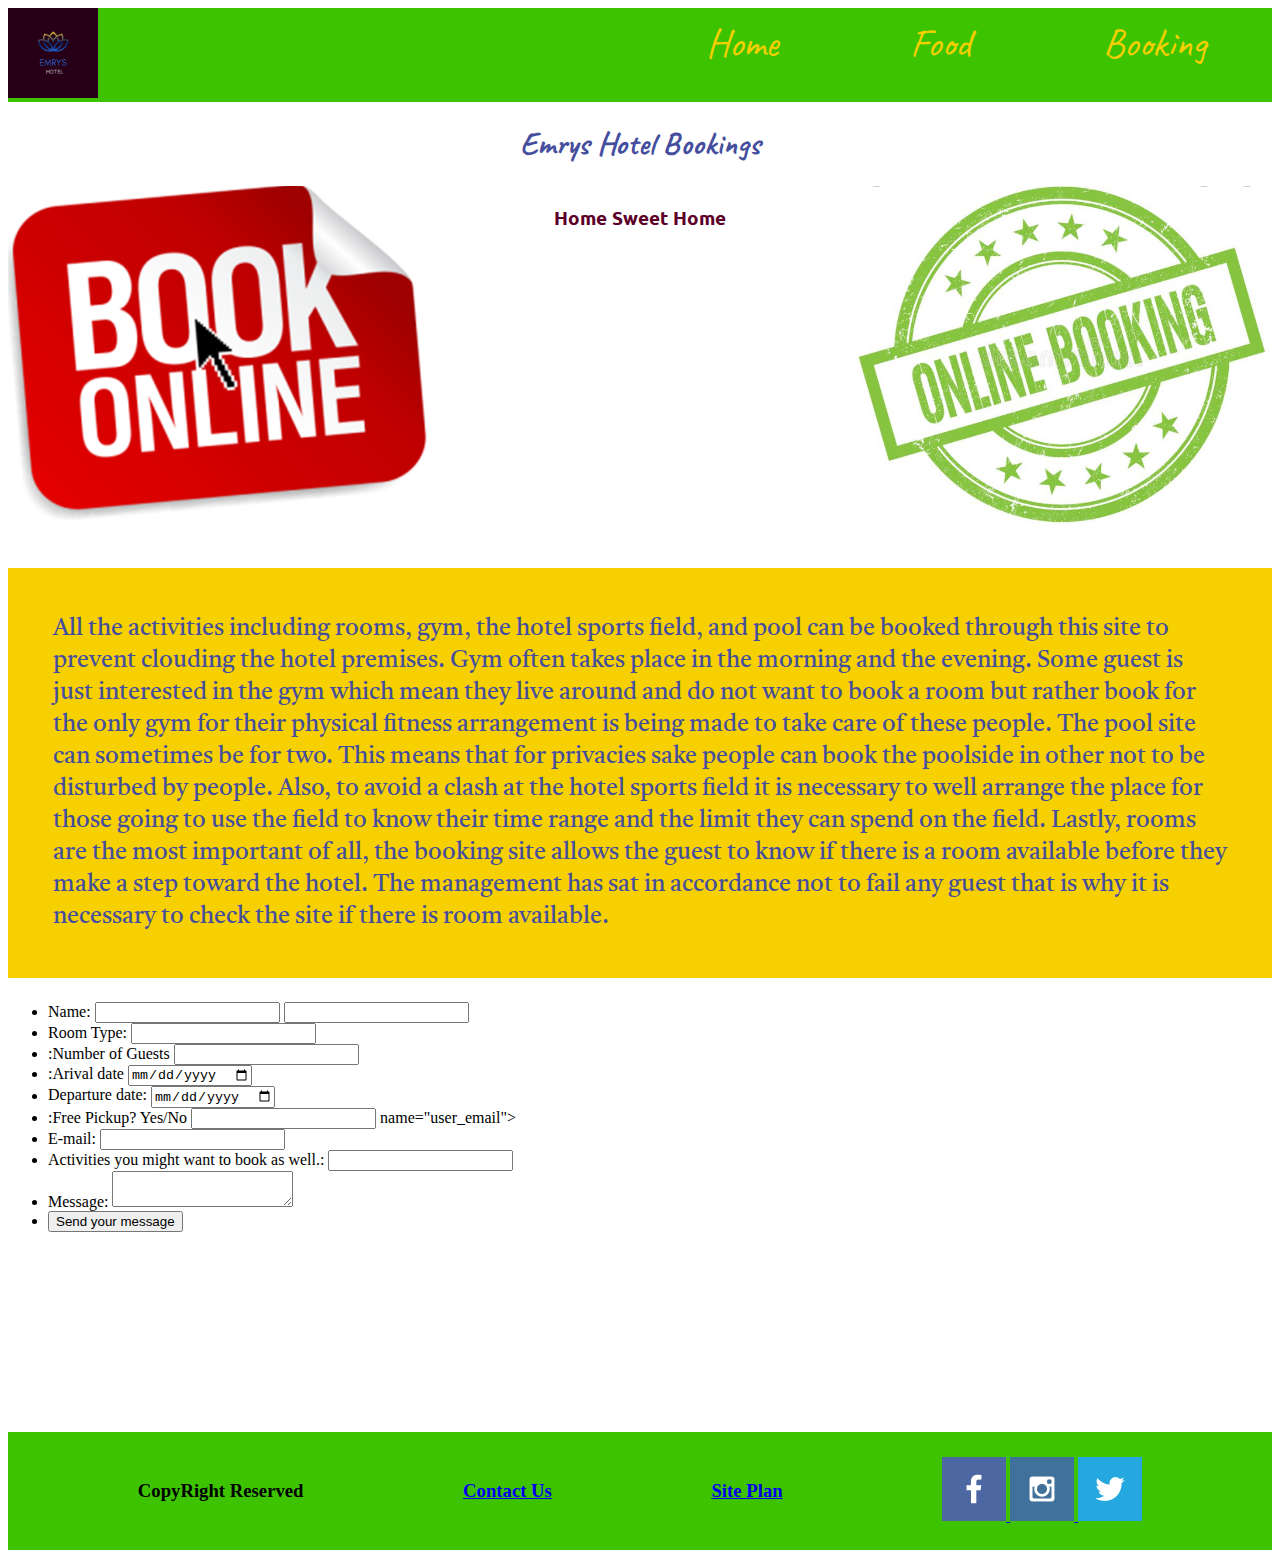
==== booking.html @ 9b574864 "uos" ====
<!DOCTYPE html>
<html lang="en">

<head>
    <meta charset="UTF-8">
    <meta http-equiv="X-UA-Compatible" content="IE=edge">
    <meta name="viewport" content="width=device-width, initial-scale=1.0">
    <title>Emrys Hotel</title>
    <link rel="stylesheet" href="booking.css">
</head>

<body>
    <div id="Food-Menu">
        <header>
            <a id="Hotel_link" href="indexx.html">
                <img class="log" src="images/Emrys.png" alt="Hotel-logo">
            </a>

            <nav>
                <a href="indexx.html">Home</a>
                <a href="food.html">Food</a>
                <a href="booking.html">Booking</a>

            </nav>
        </header>
        <h1 class="Greetings">Emrys Hotel Bookings</h1>
    <div class="booking">
        <img class="book" src="images/booking1.png" alt="Home pic1">
        <h3 class="king">Home Sweet Home</h3>
        <img class="boo-1" src="images/booking2.png" alt="Home pic2">
    </div>
        <p>All the activities including rooms, gym, the hotel sports field, and pool can be booked through this site to
            prevent clouding the hotel premises. Gym often takes place in the morning and the evening. Some guest is
            just
            interested in the gym which mean they live around and do not want to book a room but rather book for the
            only gym
            for their physical fitness arrangement is being made to take care of these people. The pool site can
            sometimes be
            for two. This means that for privacies sake people can book the poolside in other not to be disturbed by
            people.
            Also, to avoid a clash at the hotel sports field it is necessary to well arrange the place for those going
            to use
            the field to know their time range and the limit they can spend on the field. Lastly, rooms are the most
            important
            of all, the booking site allows the guest to know if there is a room available before they make a step
            toward the
            hotel. The management has sat in accordance not to fail any guest that is why it is necessary to check the
            site if
            there is room available.</p>
    </div>
    <form action="/my-handling-form-page" method="post">
        <ul>
            <li>
                <label for="name">Name:</label>
                <input type="text" id="name" name="user_name">
                <input type="text" id="name" name="user_name">
            </li>
            <li>
                <label for="room">Room Type:</label>
                <input type="type" id="room-type" name="user_email">
            </li>
            <li>
                <label for="Number">:Number of Guests</label>
                <input type="number" id="number" name="user_email">
            </li>
            <li>
                <label for="arive">:Arival date</label>
                <input type="date" id="arival" name="date">
            </li>
            <li>
                <label for="departure">Departure date:</label>
                <input type="date" id="departure" name="user_email">
            </li>
            <li>
                <label for="pick">:Free Pickup? Yes/No</label>
                <input type="validate" id="Pickup"> name="user_email">
            </li>
            <li>
                <label for="mail">E-mail:</label>
                <input type="email" id="mail" name="user_email">
            </li>
            <li>
                <label for="mail">Activities you might want to book as well.:</label>
                <input type="email" id="fill" name="">
            </li>
            <li>
                <label for="msg">Message:</label>
                <textarea id="msg" name="user_message"></textarea>
            </li>
            <li class="button">
                <button type="submit">Send your message</button>
            </li>
        </ul>
    </form>
    <footer>
        <h3>CopyRight Reserved </h3>
        <h3><a href="contactus.html">Contact Us</a></h3>
        <h3><a href="personal-site_plan.html">Site Plan</a></h3>
        <div class="social">
            <a href="https://facebook.com">
                <img src="images/fb_icon.png" alt="fb icon">
            </a>
            <a href="https://instagram.com">
                <img src="images/ins.jpg" alt="instagram icon">
            </a>
            <a href="https://titter.com">
                <img src="images/twitt.png" alt="snapchat icon">
            </a>
        </div>
    </footer>
</body>

</html>
---- booking.css ----
@import url('https://fonts.googleapis.com/css2?family=Caveat&family=Indie+Flower&family=Permanent+Marker&family=Tiro+Devanagari+Sanskrit:ital@0;1&family=Ubuntu:wght@300&display=swap');

.log{
    width: 90px;

}
nav a{
    text-align: center;
    color: #f7d002;
    text-decoration: none;
    padding: 10px;
    font-family: caveat;
    font-size: 40px;   
}
nav a:hover{
    color: #3ec300;
    background: black;
}

nav{
    display: flex;
    justify-content: space-around;
}


.Greetings{
    text-align: center;
    font-family: Caveat;
    color: #454e9e;
}
.king{
    text-align: center;
    font-family: ubuntu;
    color: #5c0029;
}

.home{
    height: 100%;
    width: 100%;
}
.home-2{
    width: 100%;
    height: 100%;
}
p{
    padding: 45px;
    font-family: Tiro Devanagari Sanskrit;
    font-size: 150%;
    color: #454e9e;
    background-color: #f7d002;
}
.booking img{
    width: 100%;
    height: 100%;

}
.booking {
    display:grid;
    grid-template-columns: 1fr 1fr 1fr;
    height: 100%;
}

footer{
    background: #3ec300;
    padding: 25px 50px;
    margin-top: 200px;
    display: flex;
    justify-content: space-around;
    align-items: center;
}
header{
    display: grid;
    grid-template-columns: 1fr 1fr;
    background-color: #3ec300;
}
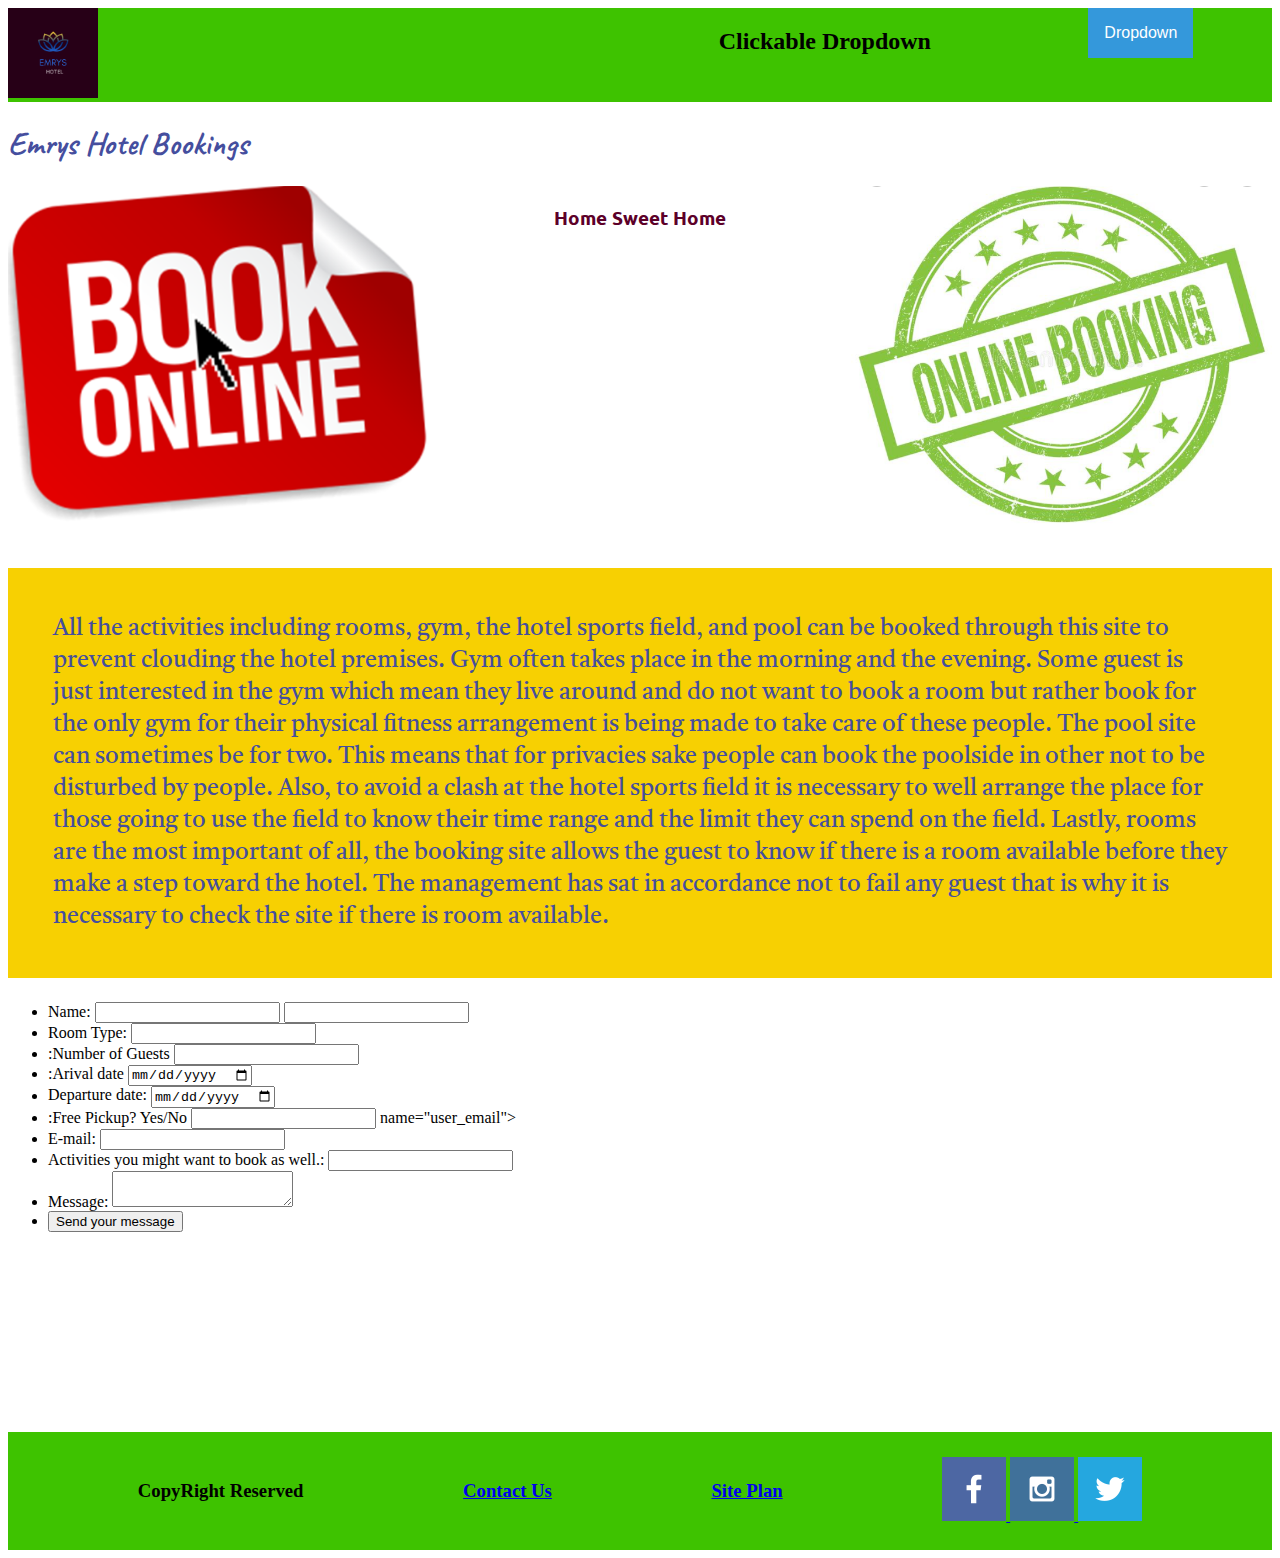
==== commit 446a1f21: "undated" ====
--- a/booking.html
+++ b/booking.html
@@ -17,9 +17,89 @@
             </a>
 
             <nav>
-                <a href="indexx.html">Home</a>
-                <a href="food.html">Food</a>
-                <a href="booking.html">Booking</a>
+               
+                <!DOCTYPE html>
+<html>
+<head>
+<meta name="viewport" content="width=device-width, initial-scale=1">
+<style>
+.dropbtn {
+  background-color: #3498DB;
+  color: white;
+  padding: 16px;
+  font-size: 16px;
+  border: none;
+  cursor: pointer;
+}
+
+.dropbtn:hover, .dropbtn:focus {
+  background-color: #2980B9;
+}
+
+.dropdown {
+  position: relative;
+  display: inline-block;
+}
+
+.dropdown-content {
+  display: none;
+  position: absolute;
+  background-color: #f1f1f1;
+  min-width: 160px;
+  overflow: auto;
+  box-shadow: 0px 8px 16px 0px rgba(0,0,0,0.2);
+  z-index: 1;
+}
+
+.dropdown-content a {
+  color: black;
+  padding: 12px 16px;
+  text-decoration: none;
+  display: block;
+}
+
+.dropdown a:hover {background-color: #ddd;}
+
+.show {display: block;}
+</style>
+</head>
+<body>
+
+<h2>Clickable Dropdown</h2>
+
+<div class="dropdown">
+  <button onclick="myFunction()" class="dropbtn">Dropdown</button>
+  <div id="myDropdown" class="dropdown-content">
+    <a href="indexx.html">Home</a>
+    <a href="food.html">Food</a>
+    <a href="booking.html">Booking</a>
+  </div>
+</div>
+
+<script>
+/* When the user clicks on the button, 
+toggle between hiding and showing the dropdown content */
+function myFunction() {
+  document.getElementById("myDropdown").classList.toggle("show");
+}
+
+// Close the dropdown if the user clicks outside of it
+window.onclick = function(event) {
+  if (!event.target.matches('.dropbtn')) {
+    var dropdowns = document.getElementsByClassName("dropdown-content");
+    var i;
+    for (i = 0; i < dropdowns.length; i++) {
+      var openDropdown = dropdowns[i];
+      if (openDropdown.classList.contains('show')) {
+        openDropdown.classList.remove('show');
+      }
+    }
+  }
+}
+</script>
+
+</body>
+</html>
 
             </nav>
         </header>
@@ -110,4 +190,4 @@
     </footer>
 </body>
 
-</html>+</html>
--- a/booking.css
+++ b/booking.css
@@ -12,11 +12,6 @@
     font-family: caveat;
     font-size: 40px;   
 }
-nav a:hover{
-    color: #3ec300;
-    background: black;
-}
-
 nav{
     display: flex;
     justify-content: space-around;
@@ -24,7 +19,7 @@
 
 
 .Greetings{
-    text-align: center;
+    text-align: left;
     font-family: Caveat;
     color: #454e9e;
 }
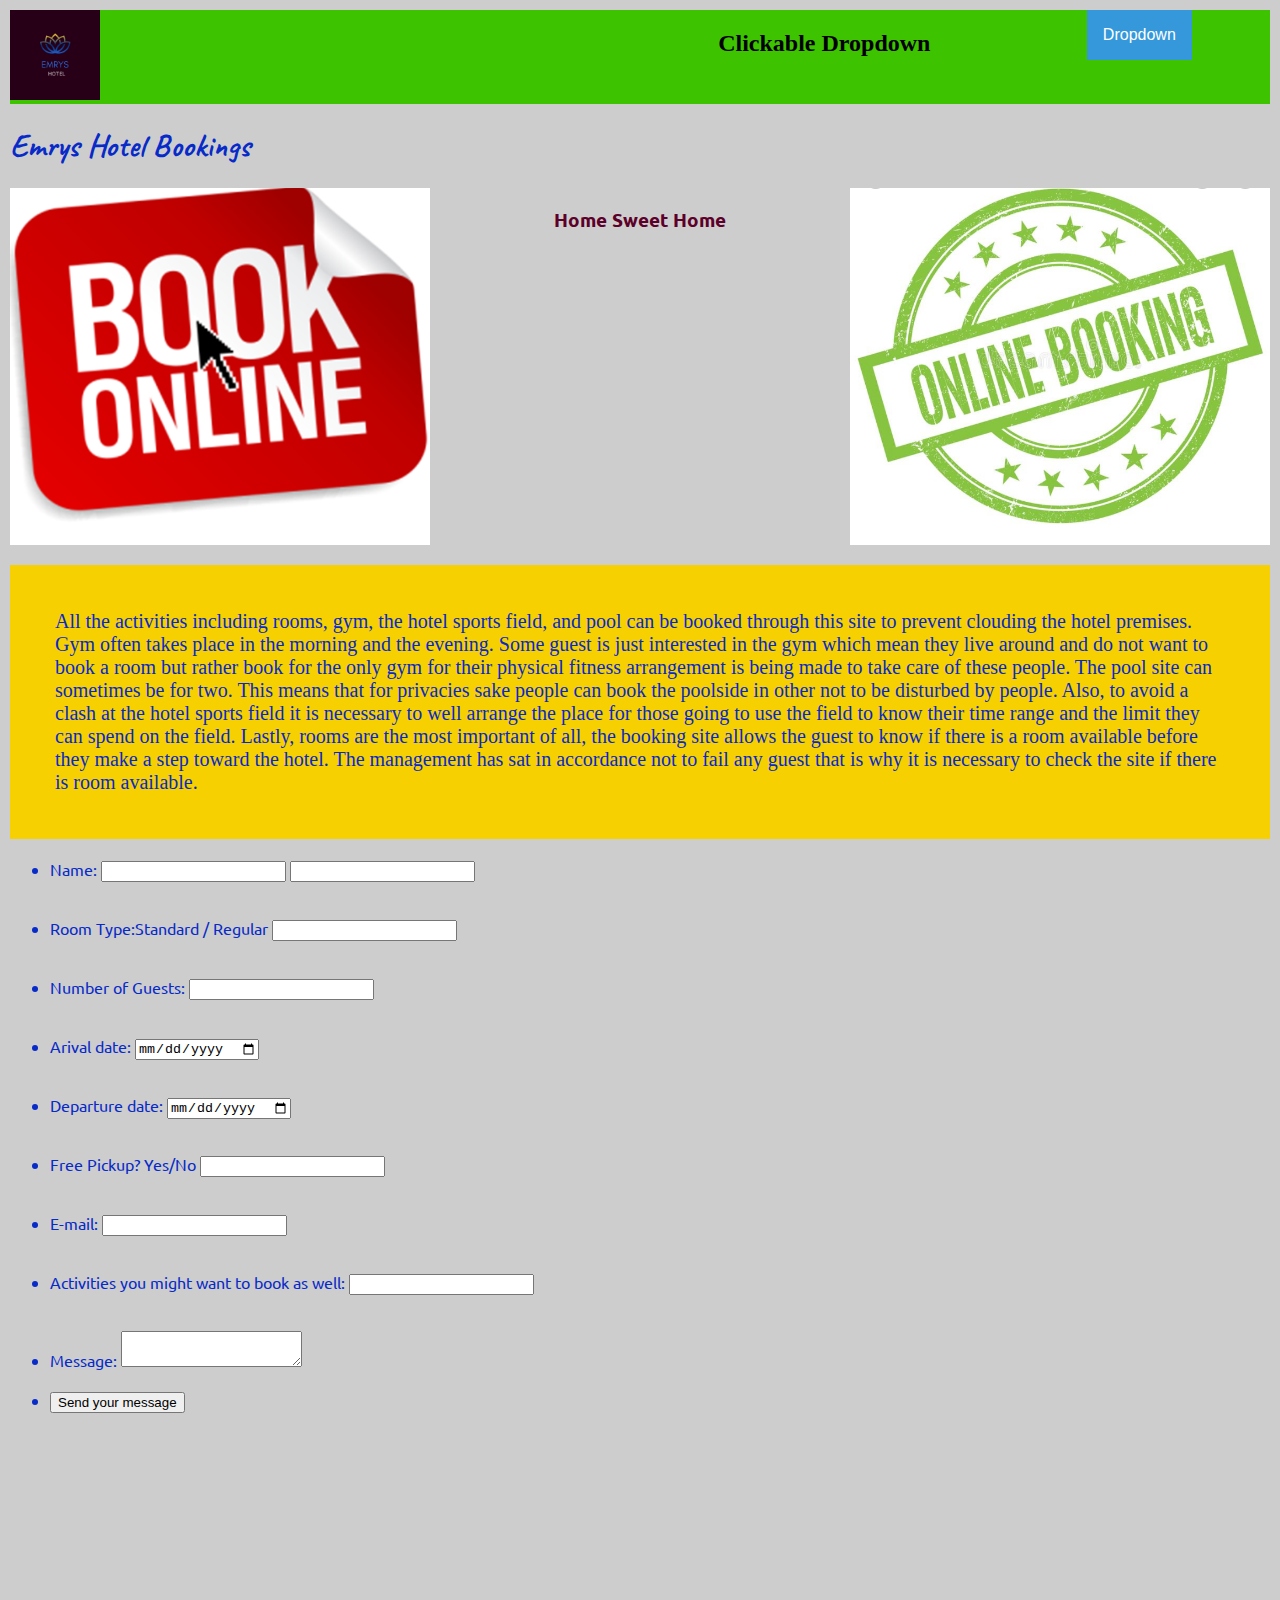
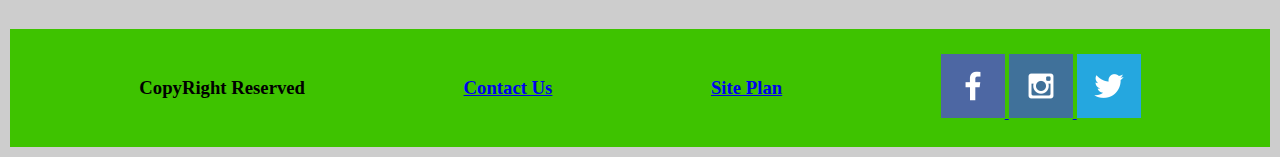
==== commit 88966c54: "better" ====
--- a/booking.html
+++ b/booking.html
@@ -33,7 +33,7 @@
 }
 
 .dropbtn:hover, .dropbtn:focus {
-  background-color: #2980B9;
+  background-color: #5c0029;
 }
 
 .dropdown {
@@ -136,15 +136,15 @@
                 <input type="text" id="name" name="user_name">
             </li>
             <li>
-                <label for="room">Room Type:</label>
+                <label for="room">Room Type:Standard / Regular</label>
                 <input type="type" id="room-type" name="user_email">
             </li>
             <li>
-                <label for="Number">:Number of Guests</label>
+                <label for="Number">Number of Guests:</label>
                 <input type="number" id="number" name="user_email">
             </li>
             <li>
-                <label for="arive">:Arival date</label>
+                <label for="arive">Arival date:</label>
                 <input type="date" id="arival" name="date">
             </li>
             <li>
@@ -152,15 +152,15 @@
                 <input type="date" id="departure" name="user_email">
             </li>
             <li>
-                <label for="pick">:Free Pickup? Yes/No</label>
-                <input type="validate" id="Pickup"> name="user_email">
+                <label for="pick">Free Pickup? Yes/No</label>
+                <input type="validate" id="Pickup">
             </li>
             <li>
                 <label for="mail">E-mail:</label>
                 <input type="email" id="mail" name="user_email">
             </li>
             <li>
-                <label for="mail">Activities you might want to book as well.:</label>
+                <label for="mail">Activities you might want to book as well:</label>
                 <input type="email" id="fill" name="">
             </li>
             <li>
--- a/booking.css
+++ b/booking.css
@@ -2,48 +2,14 @@
 
 .log{
     width: 90px;
-
-}
-nav a{
-    text-align: center;
-    color: #f7d002;
-    text-decoration: none;
-    padding: 10px;
-    font-family: caveat;
-    font-size: 40px;   
-}
-nav{
-    display: flex;
-    justify-content: space-around;
 }
 
-
-.Greetings{
-    text-align: left;
-    font-family: Caveat;
-    color: #454e9e;
-}
 .king{
     text-align: center;
     font-family: ubuntu;
     color: #5c0029;
 }
 
-.home{
-    height: 100%;
-    width: 100%;
-}
-.home-2{
-    width: 100%;
-    height: 100%;
-}
-p{
-    padding: 45px;
-    font-family: Tiro Devanagari Sanskrit;
-    font-size: 150%;
-    color: #454e9e;
-    background-color: #f7d002;
-}
 .booking img{
     width: 100%;
     height: 100%;
@@ -55,6 +21,58 @@
     height: 100%;
 }
 
+header{
+    display: grid;
+    grid-template-columns: 1fr 1fr;
+    background-color: #3ec300;
+}
+
+
+body{
+    background-color: #CDCDCD;
+    margin: 10px;
+}
+nav a:hover{
+    color: #3ec300;
+    background: black;
+}
+nav a{
+    text-align: center;
+    color: #f7d002;
+    text-decoration: none;
+    padding: 10px;
+    font-family: caveat;
+    font-size: 40px;   
+}
+
+nav{
+    display: flex;
+    justify-content: space-around;
+}
+
+
+.Greetings{
+    text-align: left;
+    font-family: Caveat;
+    color: #072AC8;
+}
+p{
+    padding: 45px;
+    font-family: Tiro+Devanagari+Sanskrit;
+    font-size: 20px;
+    color: #072AC8;
+    background-color: #f7d002;
+}
+ul{
+    display: grid;
+    grid-template-columns: 1fr;
+    grid-template-rows: 1fr 1fr 1fr 1fr 1fr 1fr 1fr 1fr 1fr 1fr;
+    row-gap: 20px;
+    font-family: Ubuntu;
+    color: #072AC8;
+}
+
+
 footer{
     background: #3ec300;
     padding: 25px 50px;
@@ -62,9 +80,4 @@
     display: flex;
     justify-content: space-around;
     align-items: center;
-}
-header{
-    display: grid;
-    grid-template-columns: 1fr 1fr;
-    background-color: #3ec300;
-}
+}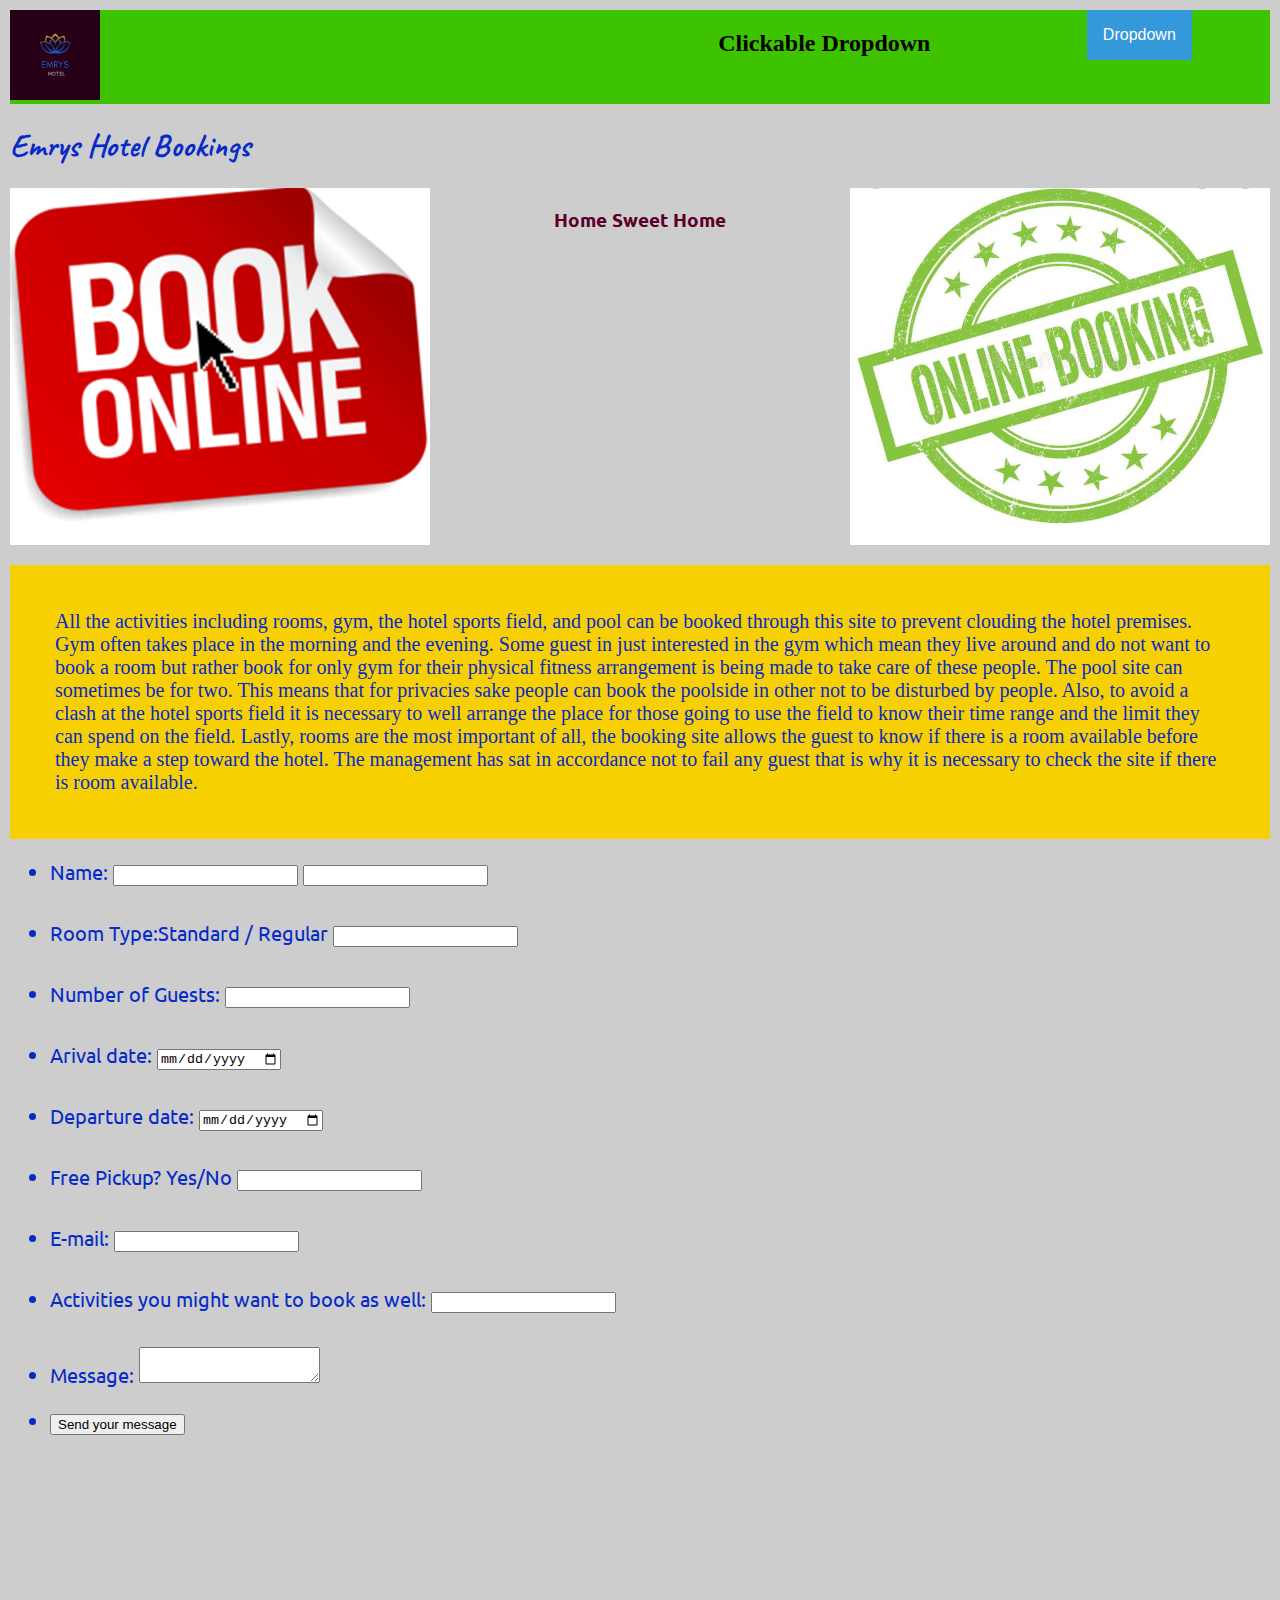
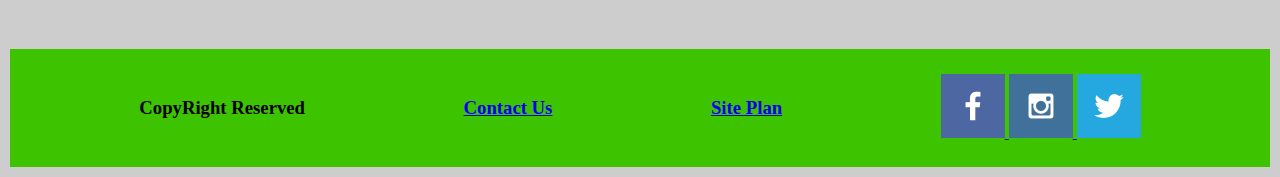
==== commit 82580935: "uds" ====
--- a/booking.html
+++ b/booking.html
@@ -110,9 +110,9 @@
         <img class="boo-1" src="images/booking2.png" alt="Home pic2">
     </div>
         <p>All the activities including rooms, gym, the hotel sports field, and pool can be booked through this site to
-            prevent clouding the hotel premises. Gym often takes place in the morning and the evening. Some guest is
+            prevent clouding the hotel premises. Gym often takes place in the morning and the evening. Some guest in
             just
-            interested in the gym which mean they live around and do not want to book a room but rather book for the
+            interested in the gym which mean they live around and do not want to book a room but rather book for 
             only gym
             for their physical fitness arrangement is being made to take care of these people. The pool site can
             sometimes be
@@ -137,11 +137,11 @@
             </li>
             <li>
                 <label for="room">Room Type:Standard / Regular</label>
-                <input type="type" id="room-type" name="user_email">
+                <input type="type" id="room-type" name="room">
             </li>
             <li>
                 <label for="Number">Number of Guests:</label>
-                <input type="number" id="number" name="user_email">
+                <input type="number" id="number" name="digits">
             </li>
             <li>
                 <label for="arive">Arival date:</label>
@@ -174,7 +174,7 @@
     </form>
     <footer>
         <h3>CopyRight Reserved </h3>
-        <h3><a href="contactus.html">Contact Us</a></h3>
+        <h3><a href="contact_Us.html">Contact Us</a></h3>
         <h3><a href="personal-site_plan.html">Site Plan</a></h3>
         <div class="social">
             <a href="https://facebook.com">
--- a/booking.css
+++ b/booking.css
@@ -70,6 +70,7 @@
     row-gap: 20px;
     font-family: Ubuntu;
     color: #072AC8;
+    font-size: 20px;
 }
 
 
@@ -80,4 +81,4 @@
     display: flex;
     justify-content: space-around;
     align-items: center;
-}+}
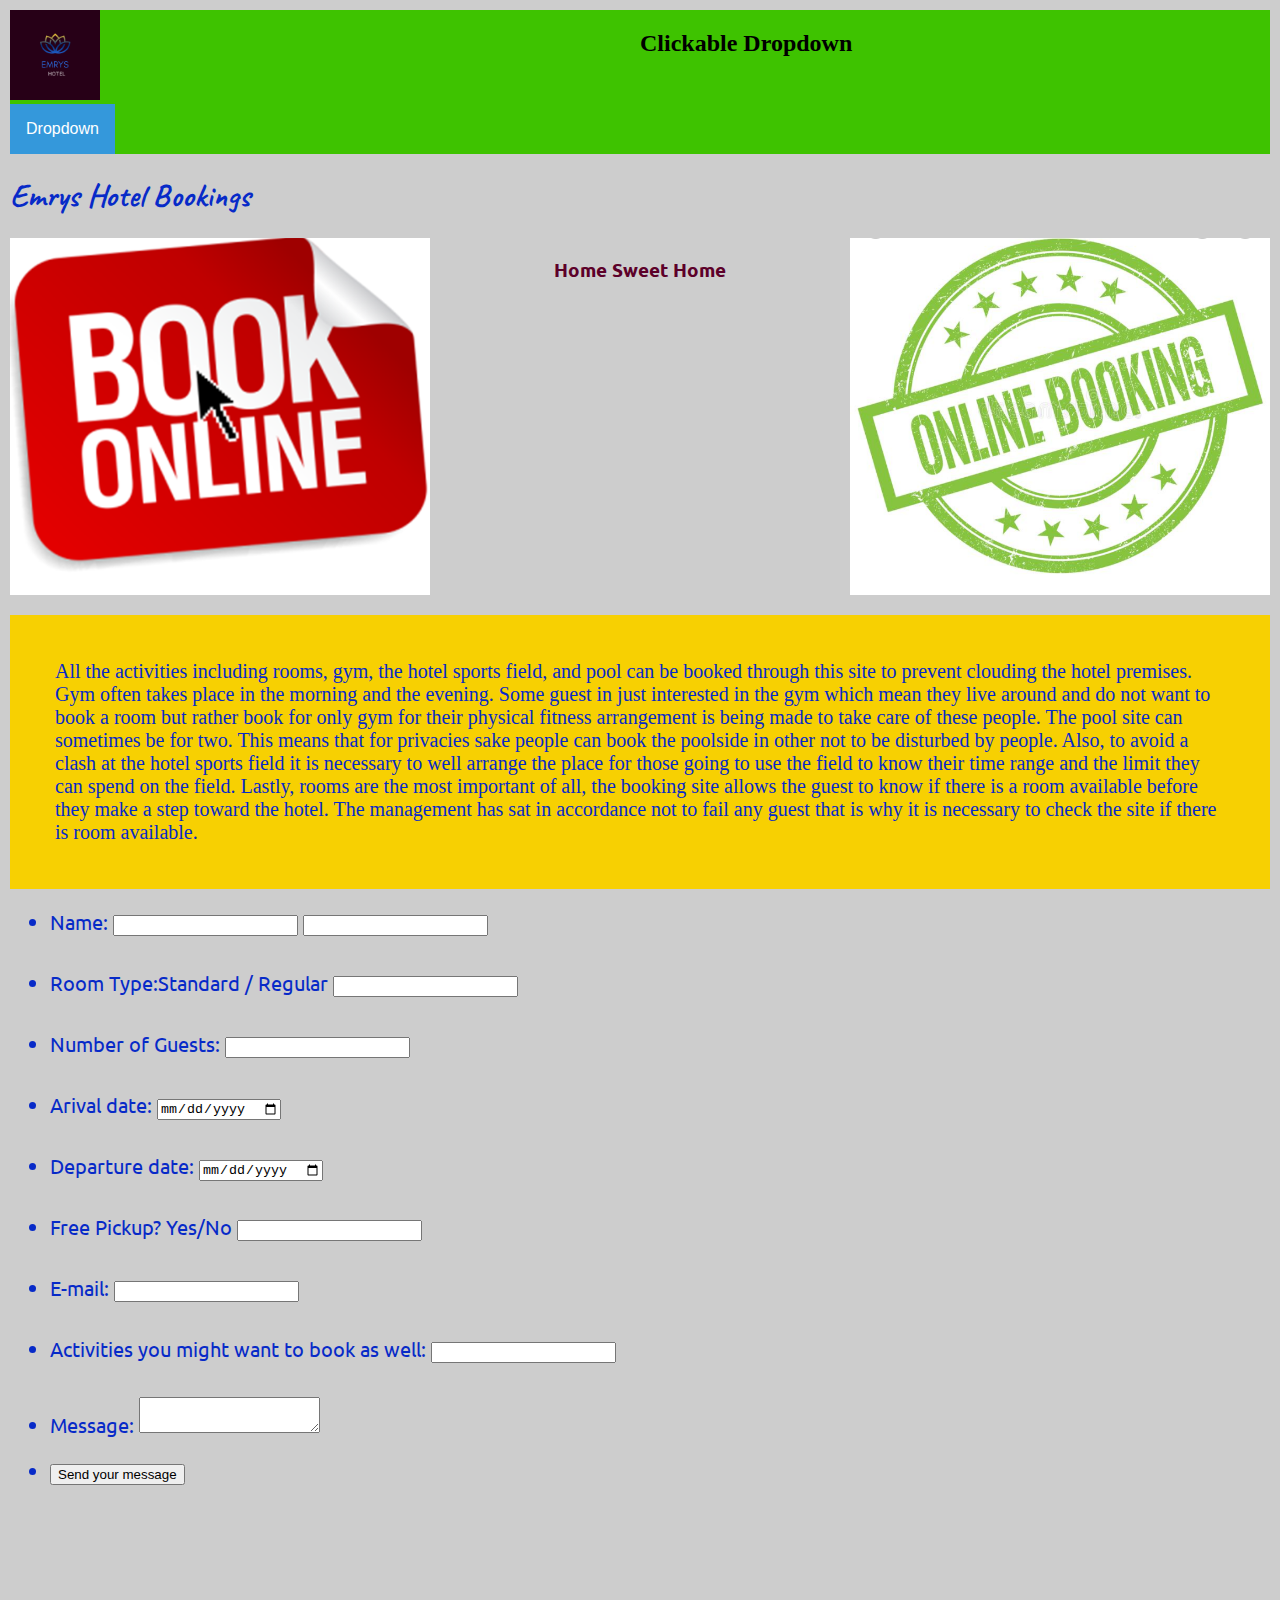
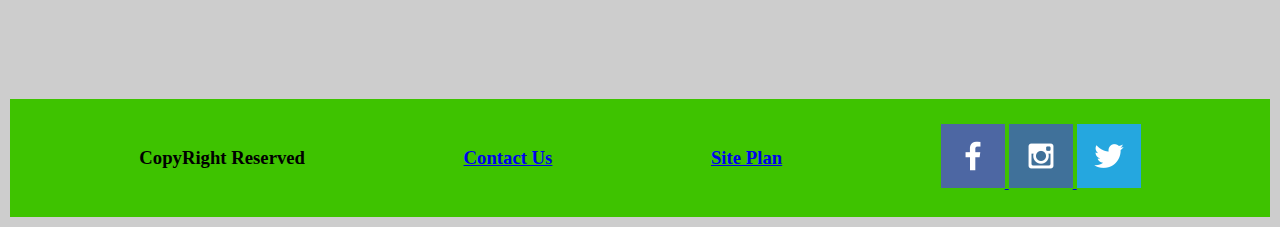
==== commit e18aedd2: "updates" ====
--- a/booking.html
+++ b/booking.html
@@ -16,103 +16,107 @@
                 <img class="log" src="images/Emrys.png" alt="Hotel-logo">
             </a>
 
-            <nav>
-               
-                <!DOCTYPE html>
-<html>
-<head>
-<meta name="viewport" content="width=device-width, initial-scale=1">
-<style>
-.dropbtn {
-  background-color: #3498DB;
-  color: white;
-  padding: 16px;
-  font-size: 16px;
-  border: none;
-  cursor: pointer;
-}
+            <!DOCTYPE html>
+            <html>
 
-.dropbtn:hover, .dropbtn:focus {
-  background-color: #5c0029;
-}
+            <head>
+                <meta name="viewport" content="width=device-width, initial-scale=1">
+                <style>
+                    .dropbtn {
+                        background-color: #3498DB;
+                        color: white;
+                        padding: 16px;
+                        font-size: 16px;
+                        border: none;
+                        cursor: pointer;
+                    }
 
-.dropdown {
-  position: relative;
-  display: inline-block;
-}
+                    .dropbtn:hover,
+                    .dropbtn:focus {
+                        background-color: #5c0029;
+                    }
 
-.dropdown-content {
-  display: none;
-  position: absolute;
-  background-color: #f1f1f1;
-  min-width: 160px;
-  overflow: auto;
-  box-shadow: 0px 8px 16px 0px rgba(0,0,0,0.2);
-  z-index: 1;
-}
+                    .dropdown {
+                        position: relative;
+                        display: inline-block;
+                    }
 
-.dropdown-content a {
-  color: black;
-  padding: 12px 16px;
-  text-decoration: none;
-  display: block;
-}
+                    .dropdown-content {
+                        display: none;
+                        position: absolute;
+                        background-color: #f1f1f1;
+                        min-width: 160px;
+                        overflow: auto;
+                        box-shadow: 0px 8px 16px 0px rgba(0, 0, 0, 0.2);
+                        z-index: 1;
+                    }
 
-.dropdown a:hover {background-color: #ddd;}
+                    .dropdown-content a {
+                        color: black;
+                        padding: 12px 16px;
+                        text-decoration: none;
+                        display: block;
+                    }
 
-.show {display: block;}
-</style>
-</head>
-<body>
+                    .dropdown a:hover {
+                        background-color: #ddd;
+                    }
 
-<h2>Clickable Dropdown</h2>
+                    .show {
+                        display: block;
+                    }
+                </style>
+            </head>
 
-<div class="dropdown">
-  <button onclick="myFunction()" class="dropbtn">Dropdown</button>
-  <div id="myDropdown" class="dropdown-content">
-    <a href="indexx.html">Home</a>
-    <a href="food.html">Food</a>
-    <a href="booking.html">Booking</a>
-  </div>
-</div>
+            <body>
 
-<script>
-/* When the user clicks on the button, 
-toggle between hiding and showing the dropdown content */
-function myFunction() {
-  document.getElementById("myDropdown").classList.toggle("show");
-}
+                <h2>Clickable Dropdown</h2>
 
-// Close the dropdown if the user clicks outside of it
-window.onclick = function(event) {
-  if (!event.target.matches('.dropbtn')) {
-    var dropdowns = document.getElementsByClassName("dropdown-content");
-    var i;
-    for (i = 0; i < dropdowns.length; i++) {
-      var openDropdown = dropdowns[i];
-      if (openDropdown.classList.contains('show')) {
-        openDropdown.classList.remove('show');
-      }
-    }
-  }
-}
-</script>
+                <div class="dropdown">
+                    <button onclick="myFunction()" class="dropbtn">Dropdown</button>
+                    <div id="myDropdown" class="dropdown-content">
+                        <a href="indexx.html">Home</a>
+                        <a href="food.html">Food</a>
+                        <a href="booking.html">Booking</a>
+                    </div>
+                </div>
 
-</body>
-</html>
+                <script>
+                    /* When the user clicks on the button, 
+                    toggle between hiding and showing the dropdown content */
+                    function myFunction() {
+                        document.getElementById("myDropdown").classList.toggle("show");
+                    }
 
-            </nav>
+                    // Close the dropdown if the user clicks outside of it
+                    window.onclick = function (event) {
+                        if (!event.target.matches('.dropbtn')) {
+                            var dropdowns = document.getElementsByClassName("dropdown-content");
+                            var i;
+                            for (i = 0; i < dropdowns.length; i++) {
+                                var openDropdown = dropdowns[i];
+                                if (openDropdown.classList.contains('show')) {
+                                    openDropdown.classList.remove('show');
+                                }
+                            }
+                        }
+                    }
+                </script>
+
+            </body>
+
+            </html>
         </header>
         <h1 class="Greetings">Emrys Hotel Bookings</h1>
-    <div class="booking">
-        <img class="book" src="images/booking1.png" alt="Home pic1">
-        <h3 class="king">Home Sweet Home</h3>
-        <img class="boo-1" src="images/booking2.png" alt="Home pic2">
-    </div>
+        <div class="booking">
+            <img class="book" src="images/booking1.png" alt="Home pic1">
+            <h3 class="king">Home Sweet Home</h3>
+            <img class="boo-1" src="images/booking2.png" alt="Home pic2">
+        </div>
         <p>All the activities including rooms, gym, the hotel sports field, and pool can be booked through this site to
             prevent clouding the hotel premises. Gym often takes place in the morning and the evening. Some guest in
             just
-            interested in the gym which mean they live around and do not want to book a room but rather book for 
+            interested in the gym which mean they live around and do not want to book a room but rather book for
             only gym
             for their physical fitness arrangement is being made to take care of these people. The pool site can
             sometimes be
@@ -190,4 +194,4 @@
     </footer>
 </body>
 
-</html>
+</html>--- a/booking.css
+++ b/booking.css
@@ -49,19 +49,19 @@
     display: flex;
     justify-content: space-around;
 }
+p {
+    padding: 45px;
+    font-family: Tiro+Devanagari+Sanskrit;
+    font-size: 20px;
+    color: #072AC8;
+    background-color: #f7d002;
+}
 
 
 .Greetings{
     text-align: left;
     font-family: Caveat;
     color: #072AC8;
-}
-p{
-    padding: 45px;
-    font-family: Tiro+Devanagari+Sanskrit;
-    font-size: 20px;
-    color: #072AC8;
-    background-color: #f7d002;
 }
 ul{
     display: grid;
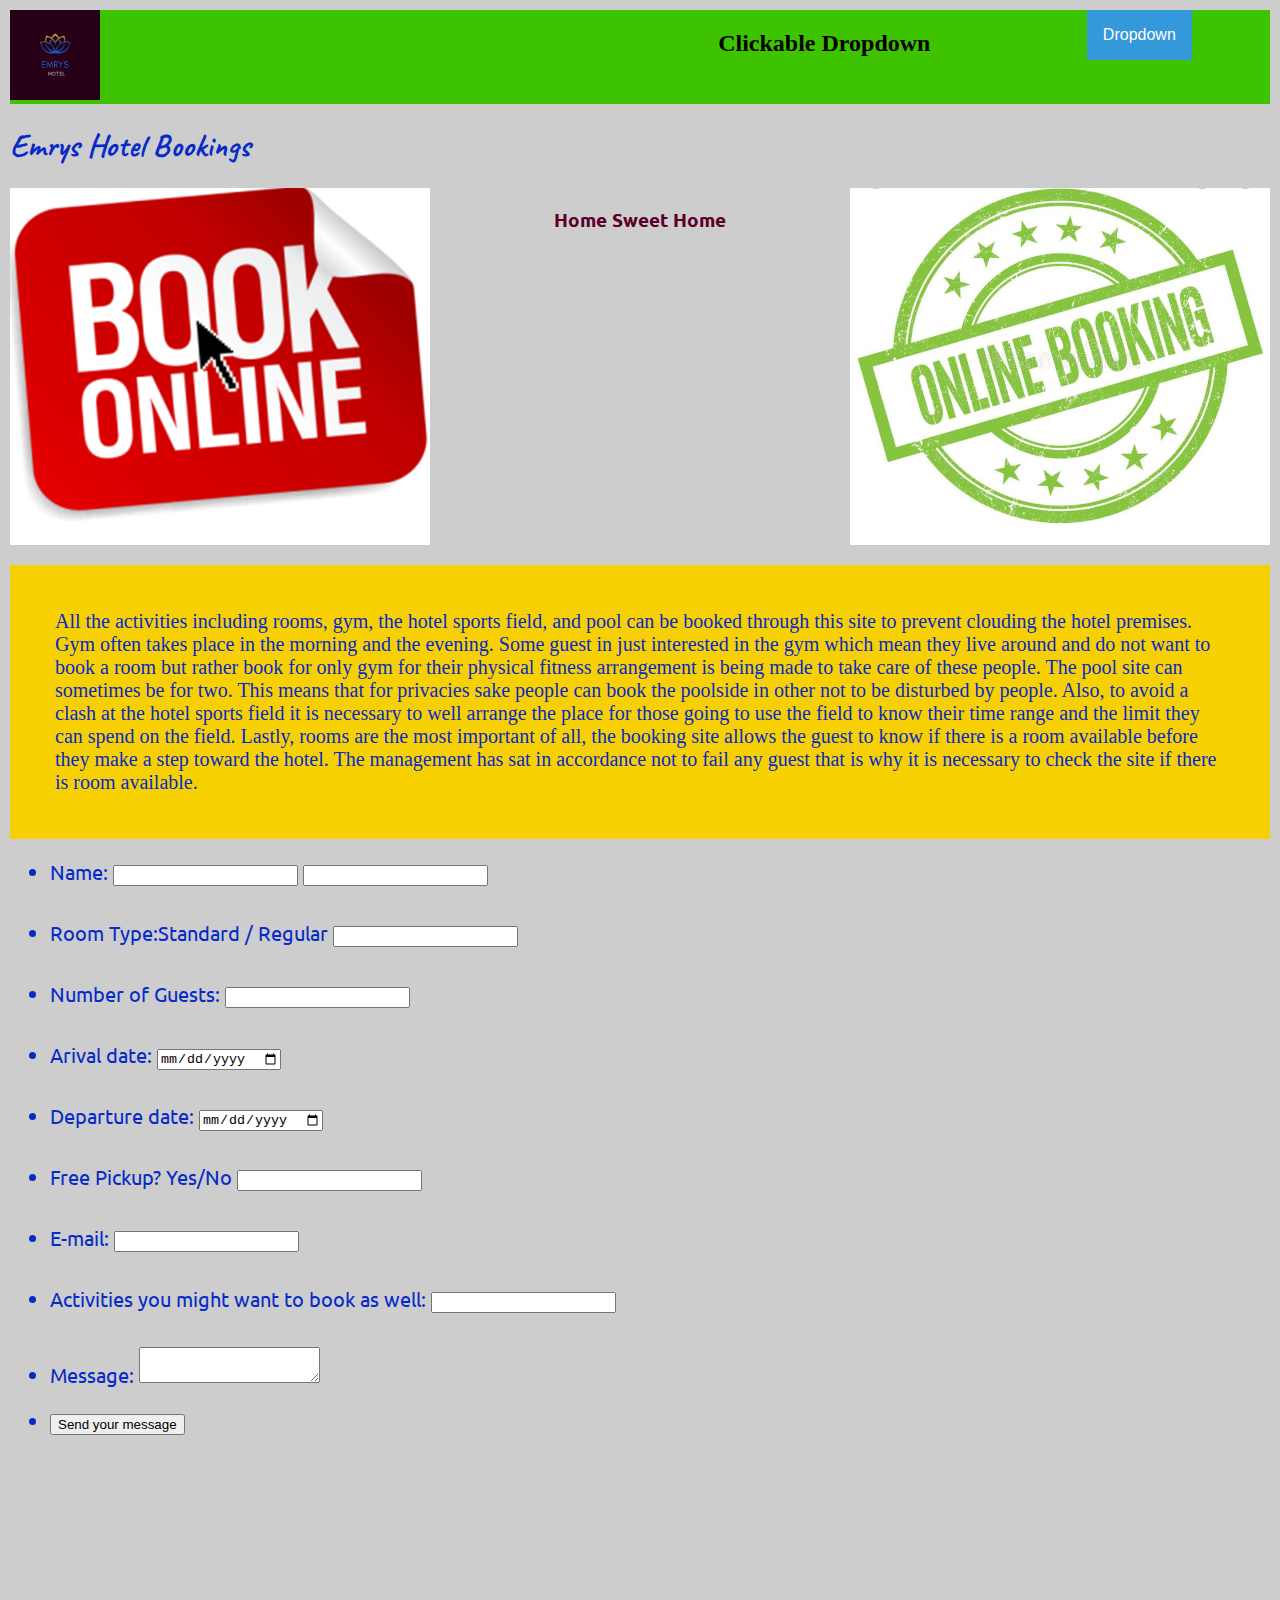
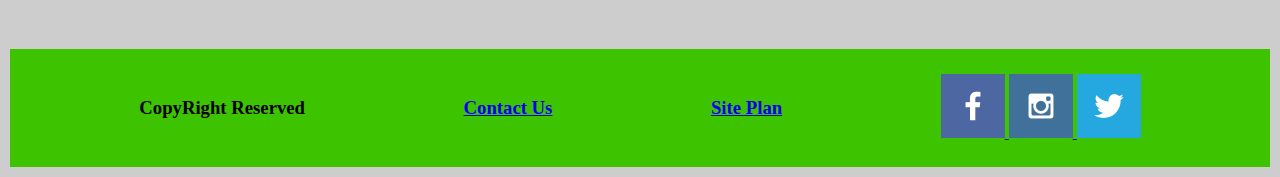
==== commit 03d1e73c: "updated" ====
--- a/booking.html
+++ b/booking.html
@@ -16,107 +16,103 @@
                 <img class="log" src="images/Emrys.png" alt="Hotel-logo">
             </a>
 
-            <!DOCTYPE html>
-            <html>
+            <nav>
+               
+                <!DOCTYPE html>
+<html>
+<head>
+<meta name="viewport" content="width=device-width, initial-scale=1">
+<style>
+.dropbtn {
+  background-color: #3498DB;
+  color: white;
+  padding: 16px;
+  font-size: 16px;
+  border: none;
+  cursor: pointer;
+}
 
-            <head>
-                <meta name="viewport" content="width=device-width, initial-scale=1">
-                <style>
-                    .dropbtn {
-                        background-color: #3498DB;
-                        color: white;
-                        padding: 16px;
-                        font-size: 16px;
-                        border: none;
-                        cursor: pointer;
-                    }
+.dropbtn:hover, .dropbtn:focus {
+  background-color: #5c0029;
+}
 
-                    .dropbtn:hover,
-                    .dropbtn:focus {
-                        background-color: #5c0029;
-                    }
+.dropdown {
+  position: relative;
+  display: inline-block;
+}
 
-                    .dropdown {
-                        position: relative;
-                        display: inline-block;
-                    }
+.dropdown-content {
+  display: none;
+  position: absolute;
+  background-color: #f1f1f1;
+  min-width: 160px;
+  overflow: auto;
+  box-shadow: 0px 8px 16px 0px rgba(0,0,0,0.2);
+  z-index: 1;
+}
 
-                    .dropdown-content {
-                        display: none;
-                        position: absolute;
-                        background-color: #f1f1f1;
-                        min-width: 160px;
-                        overflow: auto;
-                        box-shadow: 0px 8px 16px 0px rgba(0, 0, 0, 0.2);
-                        z-index: 1;
-                    }
+.dropdown-content a {
+  color: black;
+  padding: 12px 16px;
+  text-decoration: none;
+  display: block;
+}
 
-                    .dropdown-content a {
-                        color: black;
-                        padding: 12px 16px;
-                        text-decoration: none;
-                        display: block;
-                    }
+.dropdown a:hover {background-color: #ddd;}
 
-                    .dropdown a:hover {
-                        background-color: #ddd;
-                    }
+.show {display: block;}
+</style>
+</head>
+<body>
 
-                    .show {
-                        display: block;
-                    }
-                </style>
-            </head>
+<h2>Clickable Dropdown</h2>
 
-            <body>
+<div class="dropdown">
+  <button onclick="myFunction()" class="dropbtn">Dropdown</button>
+  <div id="myDropdown" class="dropdown-content">
+    <a href="indexx.html">Home</a>
+    <a href="food.html">Food</a>
+    <a href="booking.html">Booking</a>
+  </div>
+</div>
 
-                <h2>Clickable Dropdown</h2>
+<script>
+/* When the user clicks on the button, 
+toggle between hiding and showing the dropdown content */
+function myFunction() {
+  document.getElementById("myDropdown").classList.toggle("show");
+}
 
-                <div class="dropdown">
-                    <button onclick="myFunction()" class="dropbtn">Dropdown</button>
-                    <div id="myDropdown" class="dropdown-content">
-                        <a href="indexx.html">Home</a>
-                        <a href="food.html">Food</a>
-                        <a href="booking.html">Booking</a>
-                    </div>
-                </div>
+// Close the dropdown if the user clicks outside of it
+window.onclick = function(event) {
+  if (!event.target.matches('.dropbtn')) {
+    var dropdowns = document.getElementsByClassName("dropdown-content");
+    var i;
+    for (i = 0; i < dropdowns.length; i++) {
+      var openDropdown = dropdowns[i];
+      if (openDropdown.classList.contains('show')) {
+        openDropdown.classList.remove('show');
+      }
+    }
+  }
+}
+</script>
 
-                <script>
-                    /* When the user clicks on the button, 
-                    toggle between hiding and showing the dropdown content */
-                    function myFunction() {
-                        document.getElementById("myDropdown").classList.toggle("show");
-                    }
+</body>
+</html>
 
-                    // Close the dropdown if the user clicks outside of it
-                    window.onclick = function (event) {
-                        if (!event.target.matches('.dropbtn')) {
-                            var dropdowns = document.getElementsByClassName("dropdown-content");
-                            var i;
-                            for (i = 0; i < dropdowns.length; i++) {
-                                var openDropdown = dropdowns[i];
-                                if (openDropdown.classList.contains('show')) {
-                                    openDropdown.classList.remove('show');
-                                }
-                            }
-                        }
-                    }
-                </script>
-
-            </body>
-
-            </html>
+            </nav>
         </header>
         <h1 class="Greetings">Emrys Hotel Bookings</h1>
-        <div class="booking">
-            <img class="book" src="images/booking1.png" alt="Home pic1">
-            <h3 class="king">Home Sweet Home</h3>
-            <img class="boo-1" src="images/booking2.png" alt="Home pic2">
-        </div>
+    <div class="booking">
+        <img class="book" src="images/booking1.png" alt="Home pic1">
+        <h3 class="king">Home Sweet Home</h3>
+        <img class="boo-1" src="images/booking2.png" alt="Home pic2">
+    </div>
         <p>All the activities including rooms, gym, the hotel sports field, and pool can be booked through this site to
             prevent clouding the hotel premises. Gym often takes place in the morning and the evening. Some guest in
             just
-            interested in the gym which mean they live around and do not want to book a room but rather book for
+            interested in the gym which mean they live around and do not want to book a room but rather book for 
             only gym
             for their physical fitness arrangement is being made to take care of these people. The pool site can
             sometimes be
@@ -194,4 +190,4 @@
     </footer>
 </body>
 
-</html>+</html>
